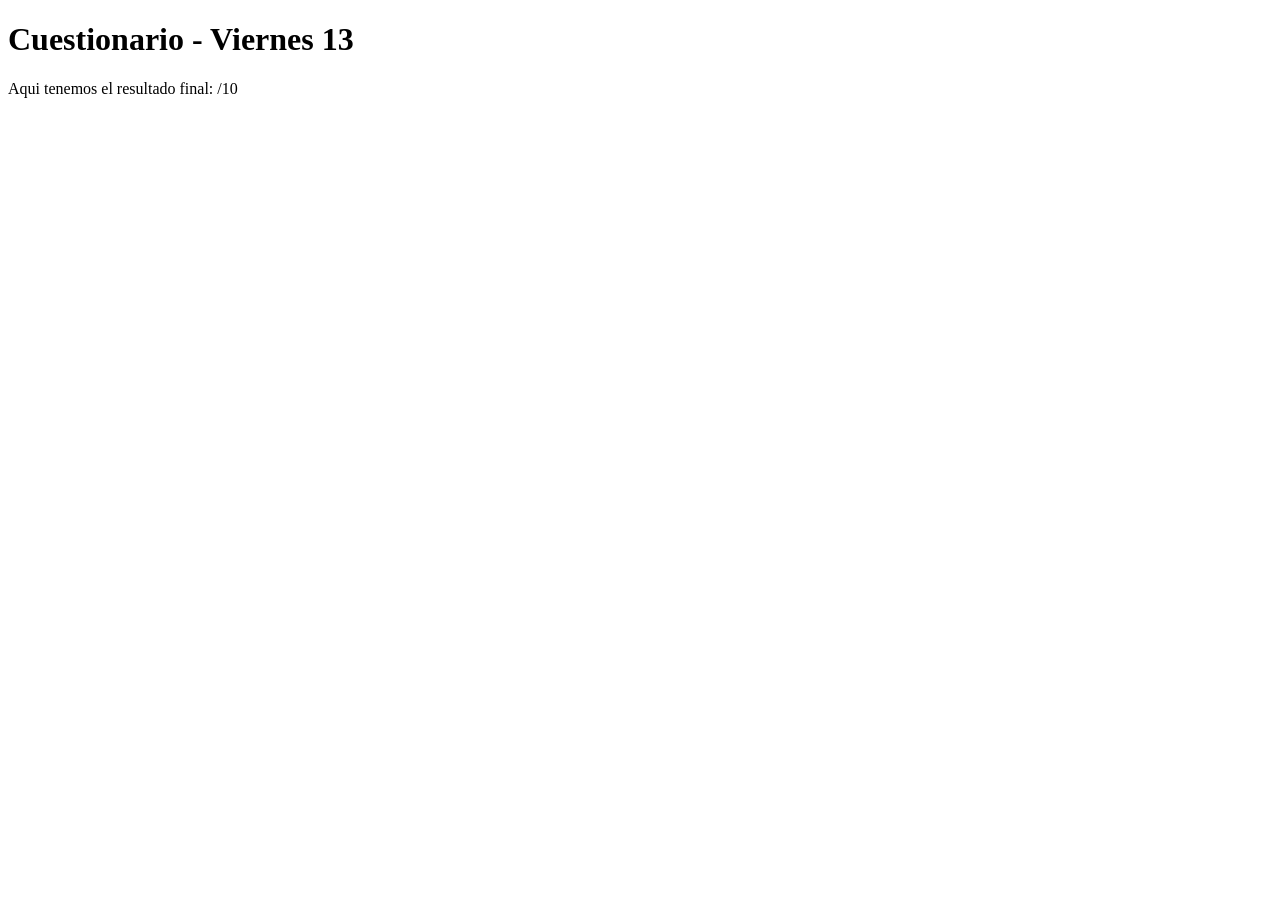
==== Fin.html @ 1594d008 "Add files via upload" ====
<!DOCTYPE html>
<html lang="en">
<head>
    <meta charset="UTF-8">
    <meta name="viewport" content="width=device-width, initial-scale=1.0">
    <title>Cuestionario - Resultado</title>
    <link rel="icon" href="logo.jpg">
    <link rel="stylesheet" href="style.css">
    
</head>
<body class="bo">
    <span class="centered">
        <h1 class="h1">Cuestionario - Viernes 13</h1>
        <p>Aqui tenemos el resultado final: <span class="puntos"></span>/10</p>
    </span>
        
    <script src="puntos2.js"></script>
</body>
</html>
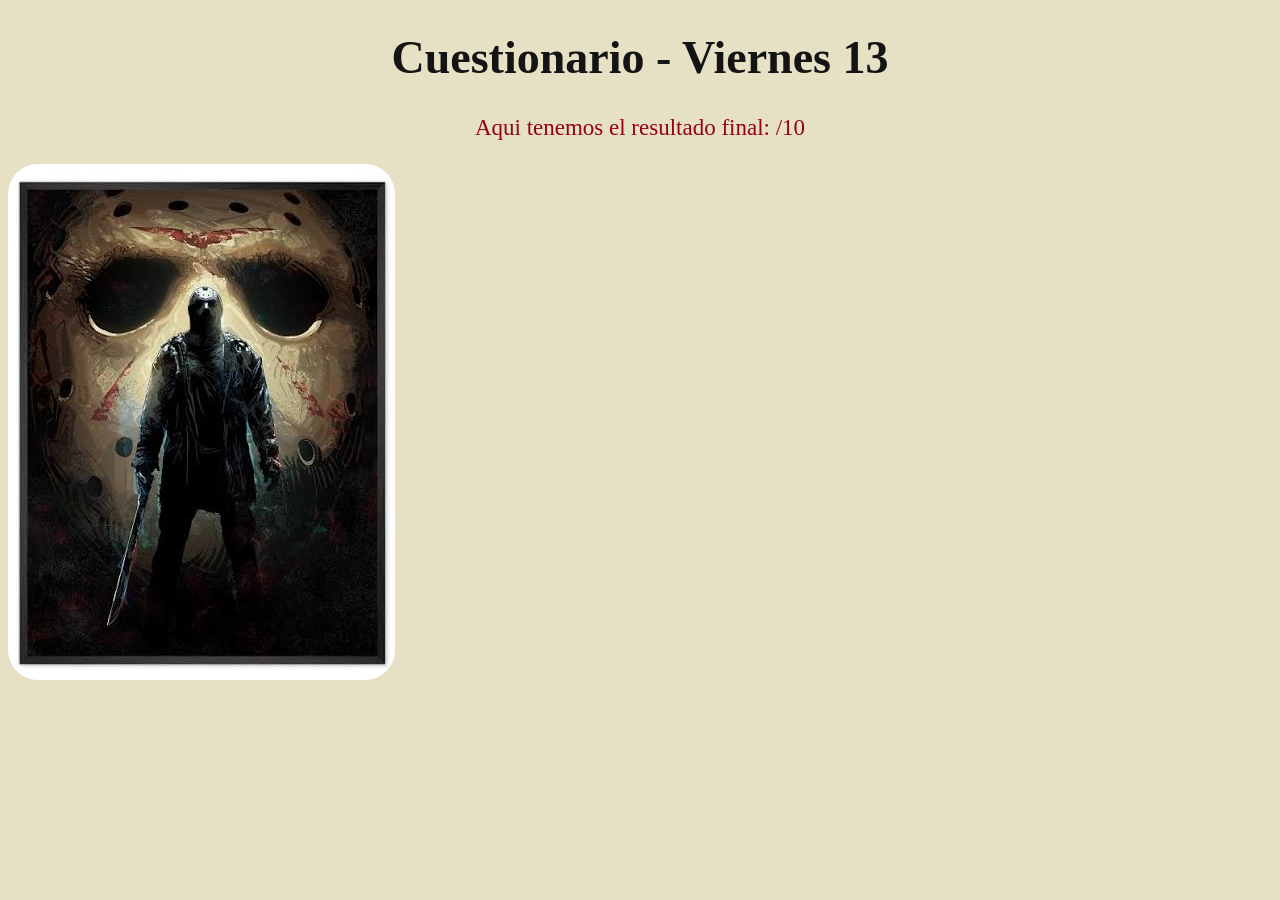
==== commit 80991259: "Fin.html" ====
--- a/Fin.html
+++ b/Fin.html
@@ -12,8 +12,9 @@
     <span class="centered">
         <h1 class="h1">Cuestionario - Viernes 13</h1>
         <p>Aqui tenemos el resultado final: <span class="puntos"></span>/10</p>
+        <img src="icono.jpg" class="icon">
     </span>
         
     <script src="puntos2.js"></script>
 </body>
-</html>+</html>
--- a/style.css
+++ b/style.css
@@ -0,0 +1,27 @@
+.h1{
+    color: #141414;
+}
+.bo{
+    background-color: #E6E1C4;
+    color: #960214;
+    font-size: 23px;
+}
+.icon{
+    border-radius: 30px;
+}
+.button{
+    color: #960214;
+    background-color: #141414;
+    border-color: #555555;
+    font-size: 23px;
+    width: 200px;
+    height: 80px;
+    font-family: Verdana;
+}
+button:hover{
+    color: #141414;
+    background-color: #960214;
+}
+.centered{
+    text-align: center;
+}
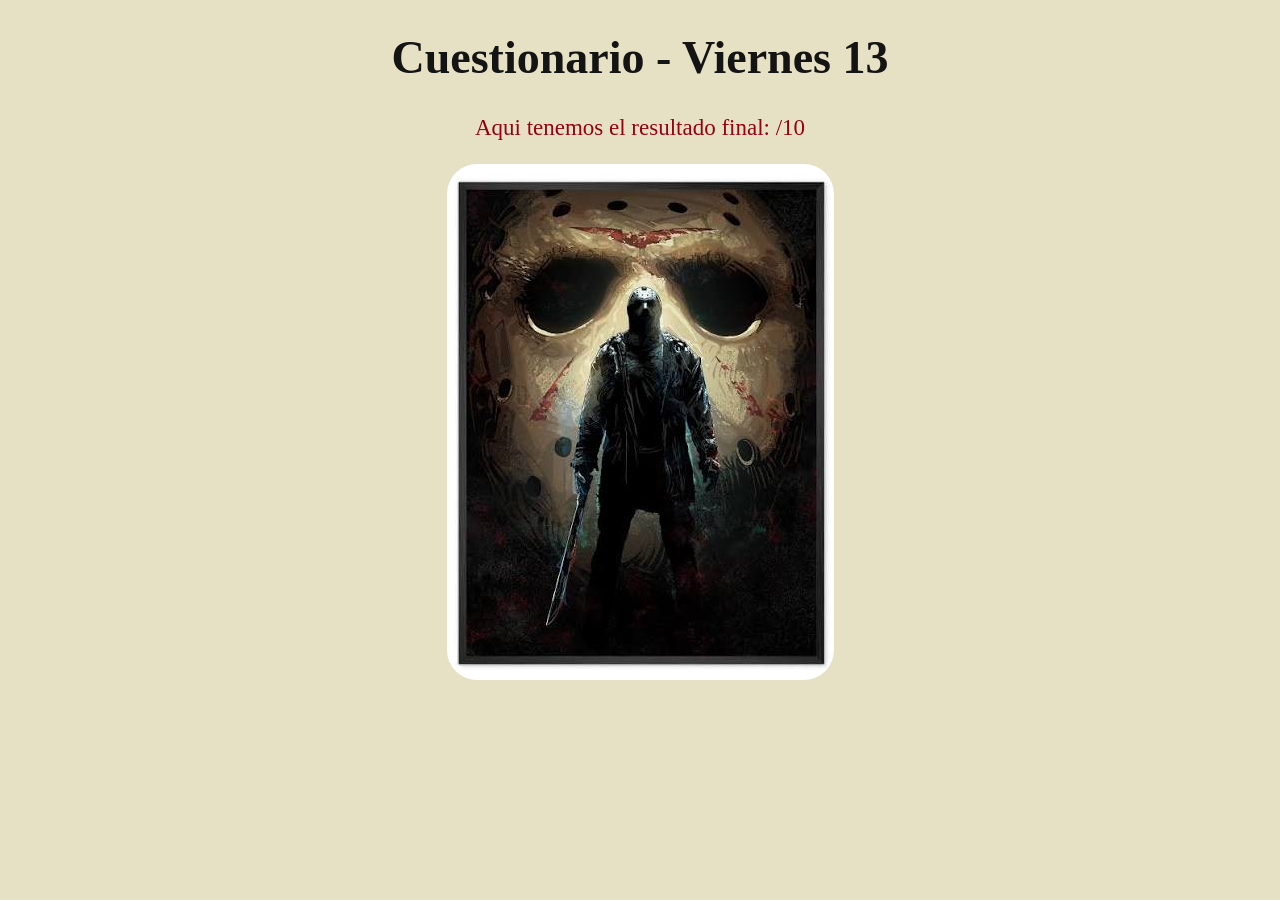
==== commit bcb66180: "Fin.html" ====
--- a/Fin.html
+++ b/Fin.html
@@ -12,9 +12,8 @@
     <span class="centered">
         <h1 class="h1">Cuestionario - Viernes 13</h1>
         <p>Aqui tenemos el resultado final: <span class="puntos"></span>/10</p>
-        <img src="icono.jpg" class="icon">
     </span>
-        
+        <center><img src="icono.jpg" class="icon"></center>
     <script src="puntos2.js"></script>
 </body>
 </html>
